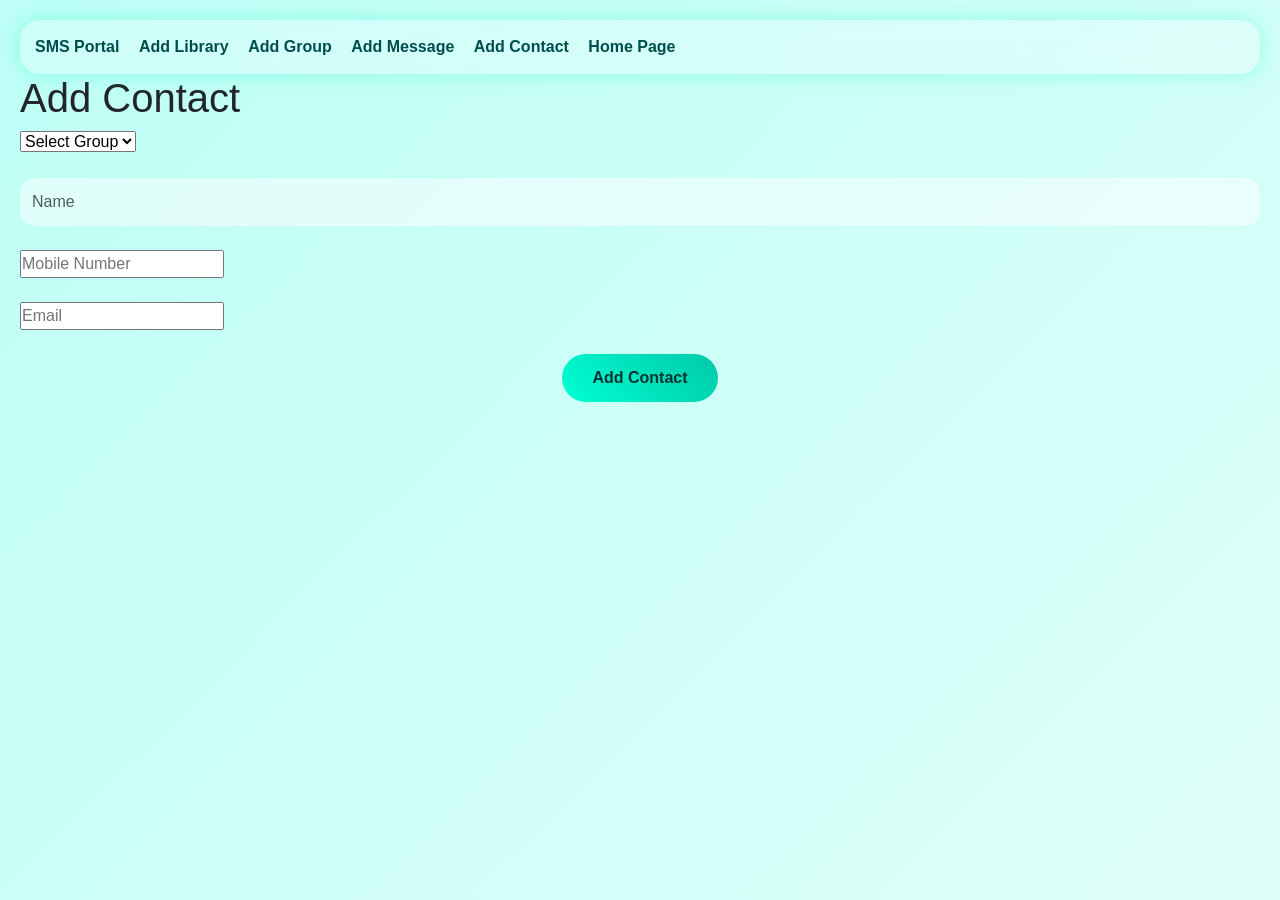
==== add_contact.html @ c709f5ae "Initial commit" ====
<!DOCTYPE html>
<html lang="en">
<head>
    <meta charset="UTF-8">
    <meta name="viewport" content="width=device-width, initial-scale=1.0">
    <title>Document</title>
    <link href="https://cdn.jsdelivr.net/npm/bootstrap@5.3.3/dist/css/bootstrap.min.css" rel="stylesheet">
    <link rel="stylesheet" href="SMS-portal.css">
</head>
<body>
    <div class="navbar-custom">
    <a href="#">SMS Portal</a>
    <a href="add_library.html">Add Library</a>
    <a href="add_group.html">Add Group</a>
    <a href="#add_message.html">Add Message</a>
    <a href="#add_contact.html">Add Contact</a>
    <a href="index.html" id="home">Home Page</a>
</div>

    <ul>
        <h1>Add Contact</h1>
        <select id="groupInfo">
    <option value="">Select Group</option>
</select> <br/><br/>
<div class="mb-4">
    <input type="text" id="txt1" class="form-control" placeholder="Name">
</div>
<div class="mb-4">
    <input type="text" id="txt2" placeholder="Mobile Number">
</div>
<div class="mb-4">
    <input type="text" id="txt3" placeholder="Email">
</div>
<div class="text-center">
    <button id="btn" class="neon-btn">Add Contact</button>
</div>
<p id="message"></p>

    </ul>
<script src="function.js" type="module"></script>
    <script type="module">

        import{getValue, lower, empty, setValue,fetchDataOption, setMessage, get, set, stringify, element, parse} from './function.js';

        fetchDataOption(getValue('grpname'), "#groupInfo")

        element('#btn').onclick = function(){
            let txtValue1 = lower(get('#txt1'));
            let txtValue2 = lower(get('#txt2'));
            let txtValue3 = lower(get('#txt3'));
            let groupInfo = lower(get('#groupInfo'));

            console.log(txtValue1);
            // console.log(empty[txtValue1]);

            if(empty([txtValue1, txtValue2, txtValue3, groupInfo])){
                setMessage("#message", "Values Require");
            }
            else{
                let contactInfo = getValue('contactDetails');
                console.log(contactInfo);

                let infoObj = {
                    "name": txtValue1,
                    "mobile": txtValue2,
                    "email": txtValue3,
                    "groupName": groupInfo
                }

                if(contactInfo === null){
                    let arr = [];
                    arr.push(infoObj);
                    let result = stringify(arr);
                    setValue('contactDetails', result);
                    setMessage('#message', "Contact Value Added");
                    set('#txt1','')
                    set('#txt2','')
                    set('#txt3','')
                }
                else{
                    groupInfo = parse(contactInfo);
                    groupInfo.push(infoObj);
                    let result = stringify(groupInfo);
                    console.log(result);

                    setValue('contactDetails', result);
                    setMessage("#message", "Contact Value Updated");
                    set('#txt1', '')
                    set('#txt2', '')
                    set('#txt3', '')
                    
                }
                
            }
            
            
        }
        document.getElementById('home').addEventListener('click', function(){
            window.location.href= 'SMS-portalshow.html';
        });
        

    </script>
    
    
</body>
</html>
---- SMS-portal.css ----
*{
    margin:0;
    padding:0;
    box-sizing:border-box;
}

body{
    min-height:100vh;
    font-family:'Segoe UI',sans-serif;
    background: linear-gradient(-45deg,
    #9EF5EA,
    #c8fff4,
    #e8fff9,
    #bdfef6);
    background-size:400% 400%;
    animation:bgMove 12s ease infinite;
    padding:20px;
}

@keyframes bgMove{
    0%{background-position:0% 50%;}
    50%{background-position:100% 50%;}
    100%{background-position:0% 50%;}
}

/* Navbar */

.navbar-custom{
    background:rgba(255,255,255,0.25);
    backdrop-filter:blur(15px);
    border-radius:20px;
    padding:15px;
    box-shadow:
    0 0 20px rgba(0,255,200,.3);
}

.navbar-custom a{
    text-decoration:none;
    color:#004d4d;
    font-weight:bold;
    margin-right:15px;
    transition:.4s;
}

.navbar-custom a:hover{
    color:#00bfa5;
    text-shadow:0 0 10px #00ffd5;
}

/* Glass Card */

.glass-card{
    background:rgba(255,255,255,.25);
    backdrop-filter:blur(18px);
    border:1px solid rgba(255,255,255,.3);
    border-radius:25px;
    padding:20px;
    box-shadow:
    0 8px 32px rgba(0,255,200,.15);
    transition:.4s;
}

.glass-card:hover{
    transform:translateY(-8px);
    box-shadow:
    0 15px 40px rgba(0,255,200,.4);
}

/* Titles */

.section-title{
    text-align:center;
    color:#00695c;
    font-weight:bold;
    margin-bottom:15px;
}

/* Lists */

ul{
    list-style:none;
    padding:0;
}

ul li{
    background:rgba(255,255,255,.4);
    margin-bottom:10px;
    padding:10px;
    border-radius:12px;
    transition:.4s;
}

ul li:hover{
    transform:translateX(10px);
    background:#d5fff8;
    box-shadow:0 0 15px rgba(0,255,200,.5);
}

/* Form Inputs */

.form-control{
    border:none;
    border-radius:15px;
    background:rgba(255,255,255,.5);
    padding:12px;
}

.form-control:focus{
    box-shadow:0 0 15px #00ffd5;
    border:none;
}

/* Button */

.neon-btn{
    background:linear-gradient(
    45deg,
    #00ffd5,
    #00c9a7);
    border:none;
    color:#003333;
    font-weight:bold;
    padding:12px 30px;
    border-radius:50px;
    transition:.4s;
}

.neon-btn:hover{
    transform:scale(1.08);
    box-shadow:
    0 0 15px #00ffd5,
    0 0 30px #00ffd5,
    0 0 60px #00ffd5;
}

/* Floating Animation */

.float-card{
    animation:floatCard 4s ease-in-out infinite;
}

@keyframes floatCard{
    0%,100%{
        transform:translateY(0px);
    }
    50%{
        transform:translateY(-8px);
    }
}
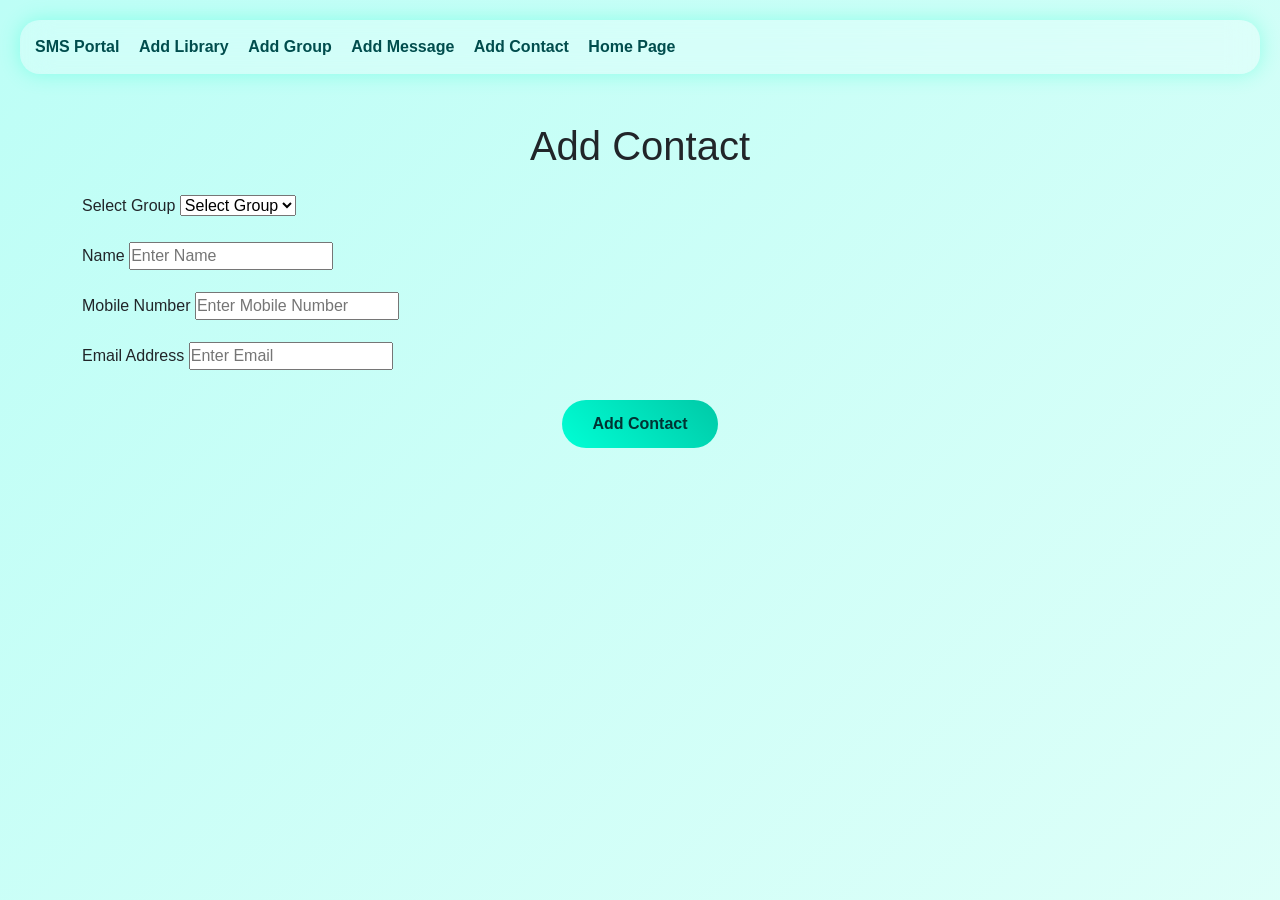
==== commit 747647b1: "Revamp Add Contact page layout and styling" ====
--- a/add_contact.html
+++ b/add_contact.html
@@ -9,34 +9,53 @@
 </head>
 <body>
     <div class="navbar-custom">
-    <a href="#">SMS Portal</a>
+    <a href="index.html">SMS Portal</a>
     <a href="add_library.html">Add Library</a>
     <a href="add_group.html">Add Group</a>
-    <a href="#add_message.html">Add Message</a>
-    <a href="#add_contact.html">Add Contact</a>
+    <a href="add_message.html">Add Message</a>
+    <a href="add_contact.html">Add Contact</a>
     <a href="index.html" id="home">Home Page</a>
+  </div>
+
+    <div class="container mt-5">
+
+    <div class="contact-card">
+
+        <h1 class="text-center mb-4">Add Contact</h1>
+
+        <div class="mb-3">
+            <label class="form-label">Select Group</label>
+            <select id="groupInfo" class="custom-input">
+                <option value="">Select Group</option>
+            </select>
+        </div>
+
+        <div class="mb-3">
+            <label class="form-label">Name</label>
+            <input type="text" id="txt1" class="custom-input" placeholder="Enter Name">
+        </div>
+
+        <div class="mb-3">
+            <label class="form-label">Mobile Number</label>
+            <input type="text" id="txt2" class="custom-input" placeholder="Enter Mobile Number">
+        </div>
+
+        <div class="mb-3">
+            <label class="form-label">Email Address</label>
+            <input type="email" id="txt3" class="custom-input" placeholder="Enter Email">
+        </div>
+
+        <div class="text-center mt-4">
+            <button id="btn" class="neon-btn">
+                Add Contact
+            </button>
+        </div>
+
+        <p id="message" class="text-center mt-3"></p>
+
+    </div>
+
 </div>
-
-    <ul>
-        <h1>Add Contact</h1>
-        <select id="groupInfo">
-    <option value="">Select Group</option>
-</select> <br/><br/>
-<div class="mb-4">
-    <input type="text" id="txt1" class="form-control" placeholder="Name">
-</div>
-<div class="mb-4">
-    <input type="text" id="txt2" placeholder="Mobile Number">
-</div>
-<div class="mb-4">
-    <input type="text" id="txt3" placeholder="Email">
-</div>
-<div class="text-center">
-    <button id="btn" class="neon-btn">Add Contact</button>
-</div>
-<p id="message"></p>
-
-    </ul>
 <script src="function.js" type="module"></script>
     <script type="module">
 
@@ -95,13 +114,10 @@
             
             
         }
-        document.getElementById('home').addEventListener('click', function(){
-            window.location.href= 'SMS-portalshow.html';
-        });
         
 
     </script>
     
     
 </body>
-</html>+</html>
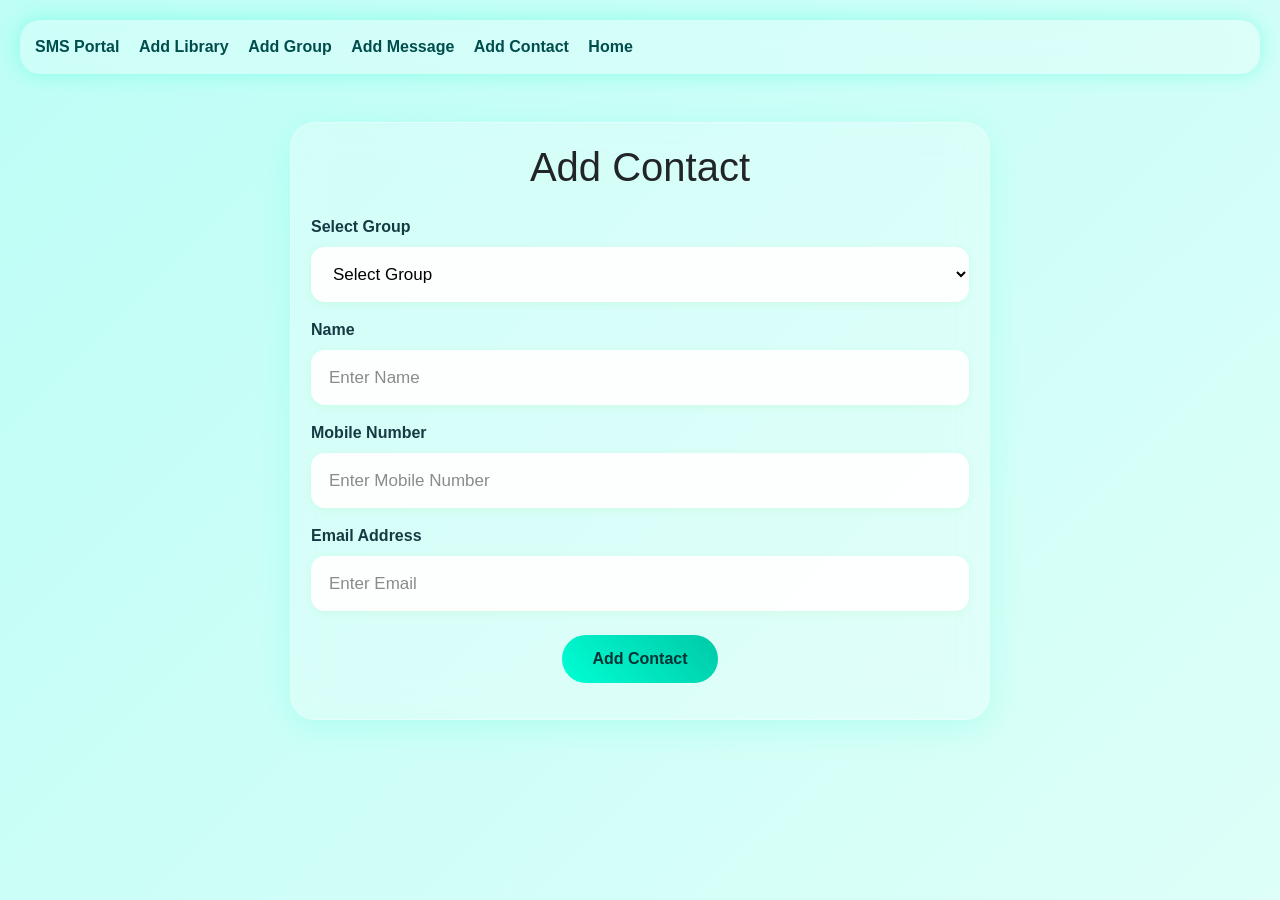
==== commit ac8eeccf: "Update add_contact.html" ====
--- a/add_contact.html
+++ b/add_contact.html
@@ -14,7 +14,7 @@
     <a href="add_group.html">Add Group</a>
     <a href="add_message.html">Add Message</a>
     <a href="add_contact.html">Add Contact</a>
-    <a href="index.html" id="home">Home Page</a>
+    <a href="index.html" id="home">Home</a>
   </div>
 
     <div class="container mt-5">
--- a/SMS-portal.css
+++ b/SMS-portal.css
@@ -49,7 +49,7 @@
 
 /* Glass Card */
 
-.glass-card{
+.glass-card, .contact-card{
     background:rgba(255,255,255,.25);
     backdrop-filter:blur(18px);
     border:1px solid rgba(255,255,255,.3);
@@ -60,7 +60,7 @@
     transition:.4s;
 }
 
-.glass-card:hover{
+.glass-card, .contact-card:hover{
     transform:translateY(-8px);
     box-shadow:
     0 15px 40px rgba(0,255,200,.4);
@@ -146,4 +146,47 @@
     50%{
         transform:translateY(-8px);
     }
-}+}
+.contact-card{
+    max-width:700px;
+     margin:auto; /*
+    padding:35px;
+    background:rgba(255,255,255,.15);
+    backdrop-filter:blur(12px);
+    border-radius:20px;
+    box-shadow:0 8px 25px rgba(0,0,0,.15); */
+}
+
+.form-label{
+    font-weight:600;
+    color:#163a43;
+    margin-bottom:8px;
+}
+
+.custom-input{
+    width:100%;
+    height:55px;
+    border:none;
+    outline:none;
+    border-radius:14px;
+    padding:0 18px;
+    background:rgba(255,255,255,.95);
+    font-size:17px;
+    transition:.3s;
+    box-shadow:0 2px 8px rgba(57, 214, 9, 0.08);
+}
+
+.custom-input:focus{
+    /* box-shadow:0 0 0 4px rgba(0,255,200,.5);*/
+    transform:translateY(-1px); 
+     /* transform:scale(1.08); */
+     box-shadow:
+    /* 0 0 10px #00ffd5, */
+    /* 0 0 20px #00ffd5, */
+    0 0 40px #00ffd5; 
+}
+
+.custom-input::placeholder{
+    color:#8b8b8b;
+}
+
